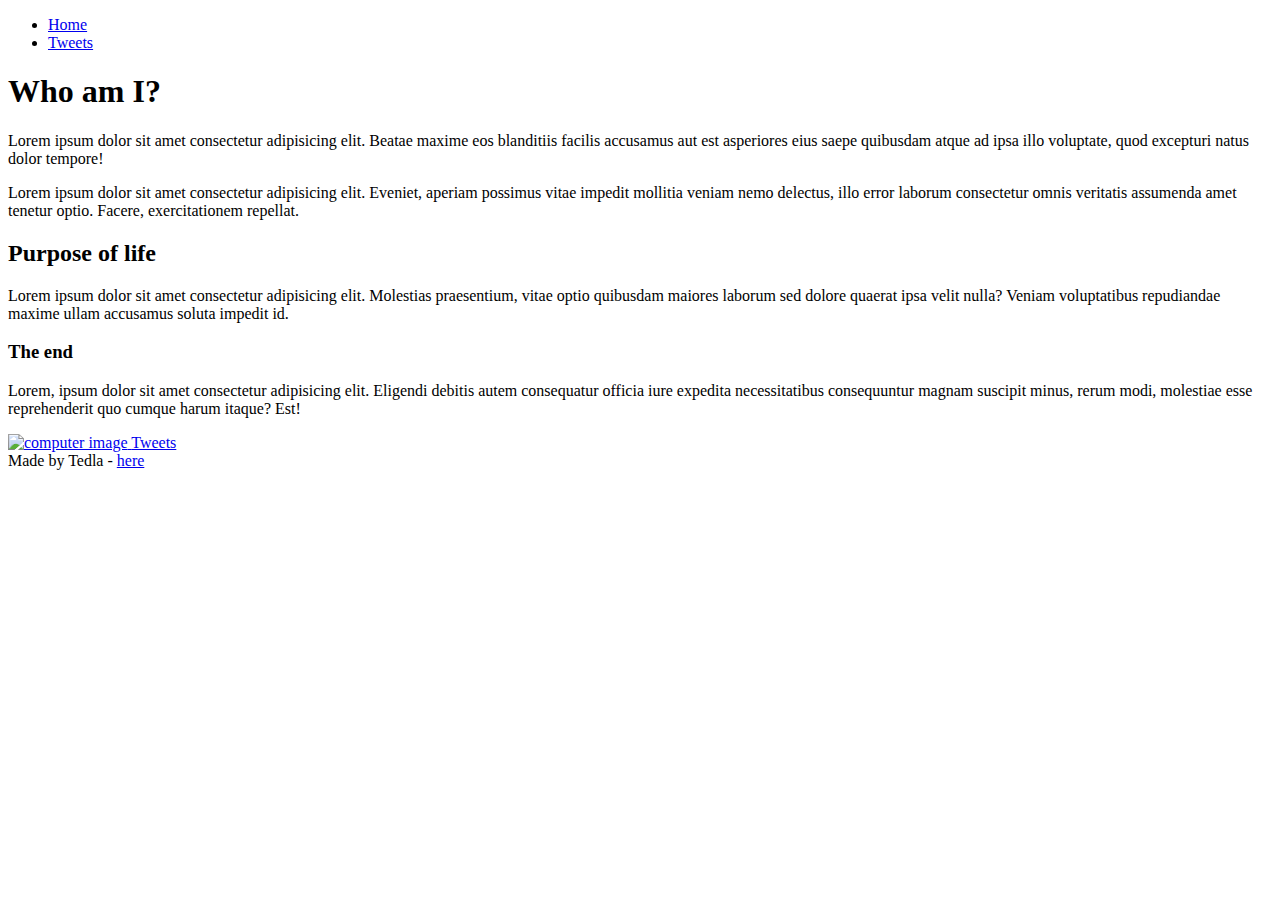
==== css_basic/index.html @ 190fe045 "styles created" ====
<!DOCTYPE html>
<html lang="en">
<head>
    <meta charset="UTF-8">
    <meta name="viewport" content="width=device-width, initial-scale=1.0">
    <title>My first Website</title>
    <link href="base.css" rel="stylesheet">
    <link href="styles.css" rel="stylesheet">
</head>
<body>
    <header>
        <ul>
            <li><a href="index.html">Home</a></li>
            <li><a href="tweets.html">Tweets</a></li>
        </ul>
    </header>
    <main>
        <h1>Who am I?</h1>
        <p>
            Lorem ipsum dolor sit amet consectetur adipisicing elit. Beatae maxime eos blanditiis facilis accusamus aut est asperiores eius saepe quibusdam atque ad ipsa illo voluptate, quod excepturi natus dolor tempore!
        </p>
        <p>
            Lorem ipsum dolor sit amet consectetur adipisicing elit. Eveniet, aperiam possimus vitae impedit mollitia veniam nemo delectus, illo error laborum consectetur omnis veritatis assumenda amet tenetur optio. Facere, exercitationem repellat.
        </p>
        <h2>Purpose of life</h2>
        <p>
            Lorem ipsum dolor sit amet consectetur adipisicing elit. Molestias praesentium, vitae optio quibusdam maiores laborum sed dolore quaerat ipsa velit nulla? Veniam voluptatibus repudiandae maxime ullam accusamus soluta impedit id.
        </p>
        <h3>The end</h3>
        <p>
            Lorem, ipsum dolor sit amet consectetur adipisicing elit. Eligendi debitis autem consequatur officia iure expedita necessitatibus consequuntur magnam suscipit minus, rerum modi, molestiae esse reprehenderit quo cumque harum itaque? Est!
        </p>
        <a href="https://teddy-cj.github.io/My_personal_portfolio_web/">
            <img src="pexels-designecologist-1779487.jpg" alt="computer image">
        </a>
        <a href="tweets.html">Tweets</a>
    </main>
    <footer>
        Made by Tedla - <a href="https://teddy-cj.github.io/My_personal_portfolio_web/">here</a>
    </footer>
</body>
</html>
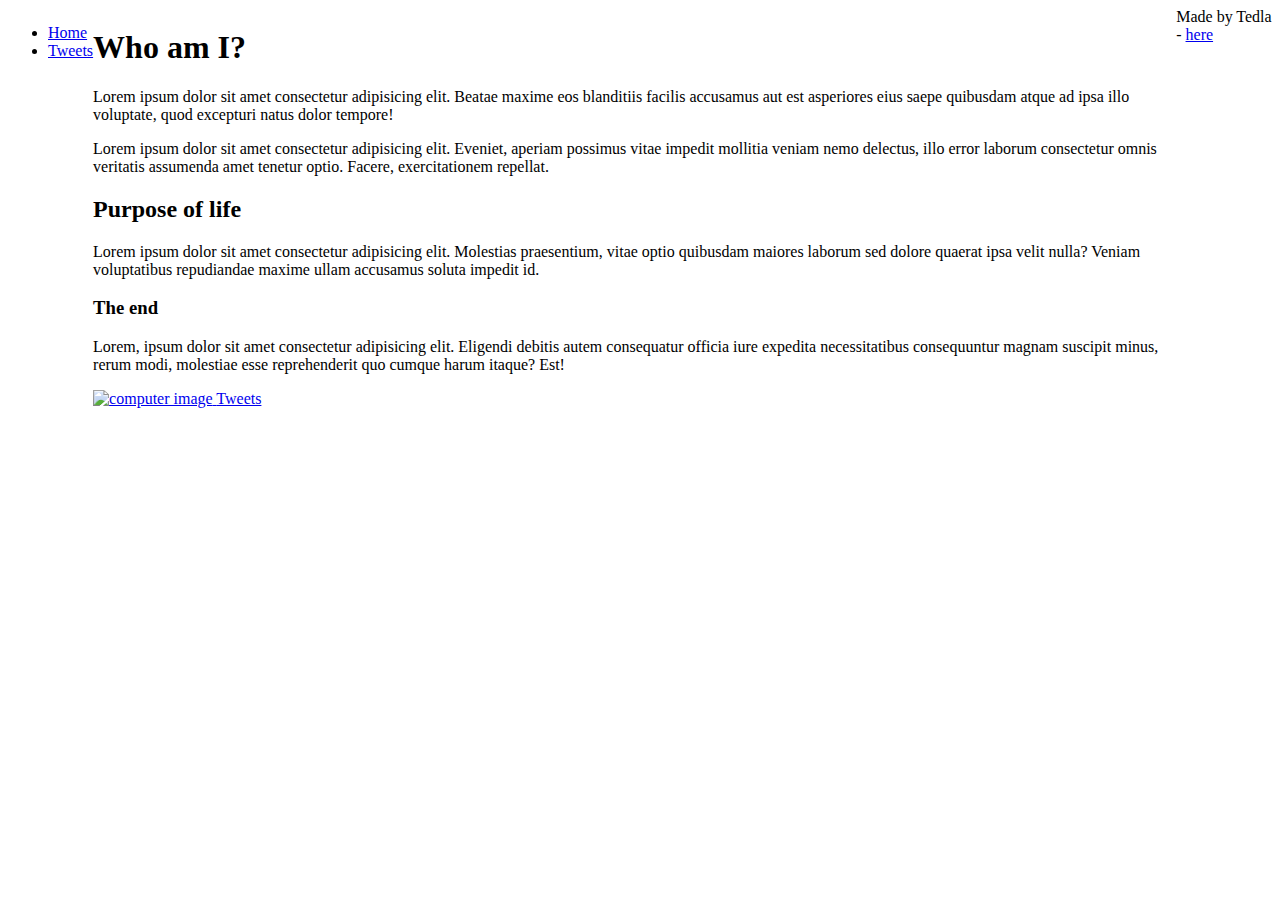
==== commit d0134de6: "class name added" ====
--- a/css_basic/index.html
+++ b/css_basic/index.html
@@ -7,7 +7,7 @@
     <link href="base.css" rel="stylesheet">
     <link href="styles.css" rel="stylesheet">
 </head>
-<body>
+<body class="works_on_smartphone">
     <header>
         <ul>
             <li><a href="index.html">Home</a></li>
--- a/css_basic/base.css
+++ b/css_basic/base.css
@@ -0,0 +1,7 @@
+body{
+    display: flex;
+    flex-direction: row;
+}
+main{
+    flex: auto;
+}--- a/css_basic/styles.css
+++ b/css_basic/styles.css
@@ -0,0 +1,11 @@
+body{
+    display: flex;
+    flex-direction: row;
+}
+main{
+    flex: auto;
+}
+
+.works_on_smartphone{
+    display: flex;
+}